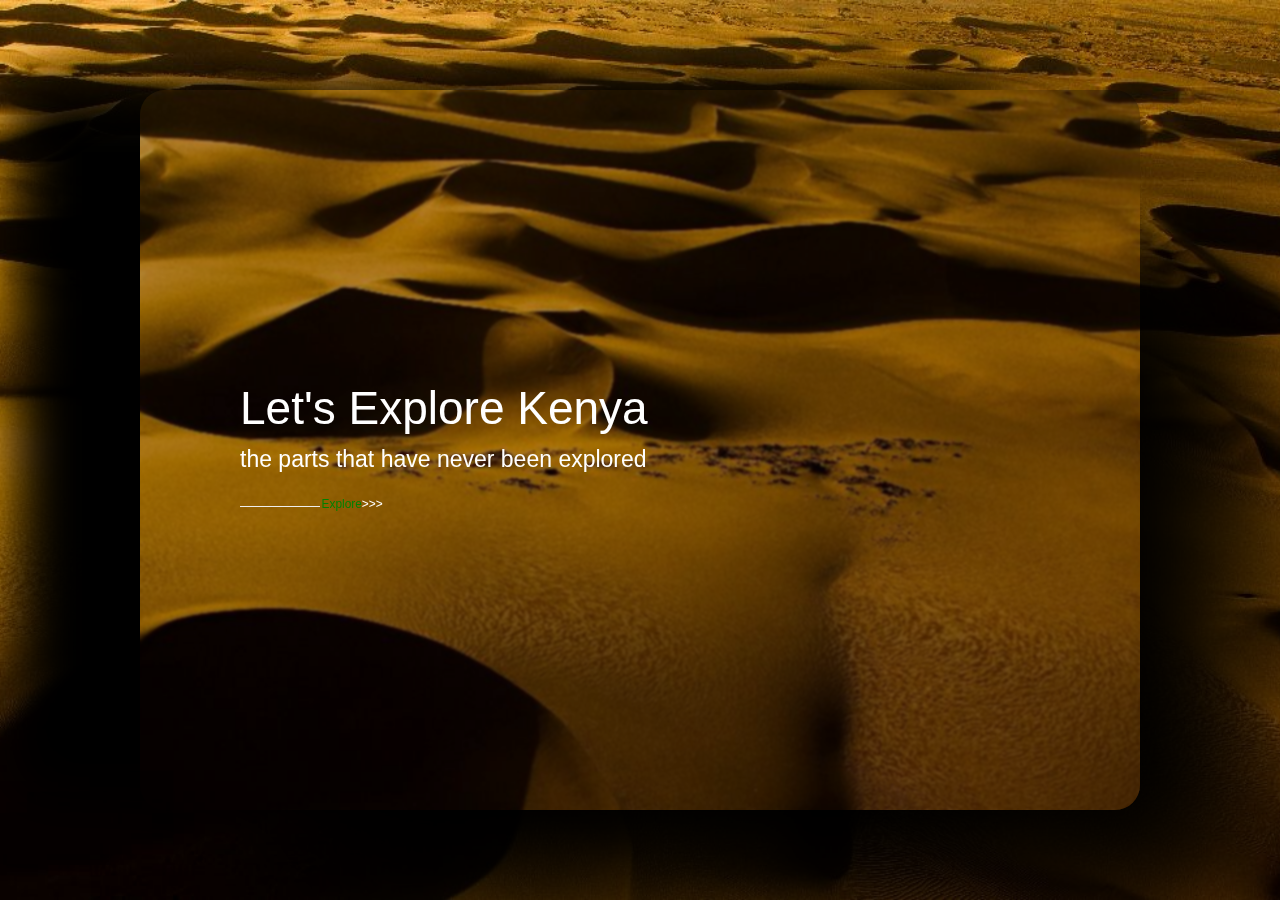
==== index.html @ cac87446 "ft:add landing page" ====
<!DOCTYPE html>
<html lang="en">
<head>
    <meta charset="UTF-8">
    <meta http-equiv="X-UA-Compatible" content="IE=edge">
    <meta name="viewport" content="width=device-width, initial-scale=1.0">
    <title>Project Discove</title>
<link rel="stylesheet" href="https://cdn.jsdelivr.net/npm/bootstrap@3.3.7/dist/css/bootstrap.min.css" integrity="sha384-BVYiiSIFeK1dGmJRAkycuHAHRg32OmUcww7on3RYdg4Va+PmSTsz/K68vbdEjh4u" crossorigin="anonymous">
<link rel="stylesheet" href="css/landing.css">
</head>
<body>
    <section class="container-fluid" id="landing">
            <div class="glass">
                <div class="content">
                    <h4 class="heading">Let's Explore Kenya</h4>
                    <p class="sHeading">the parts that have never been explored</p>
                    <div class="explore">
                        <hr width="80px">
                        <small>Explore <p id="move">>>></p></small>

                    </div>
                </div>
            </div>






    </section>

    <script src="js/landing.js"></script>
</body>
</html>
---- css/landing.css ----
*{
    margin: 0;
    padding: 0;
    box-sizing: border-box;
}

#landing{
    height: 100vh;
    background-image: url(../images/landing.jpeg);
    background-repeat: no-repeat;
    background-position: center;
    background-size: cover;
    display: flex;
    align-items: center;
    justify-content: center;
}

.glass{
    height: 80%;
    width: 80%;
    background-color: rgba(0, 0, 0, .30);
    backdrop-filter: blur(1px);
     box-shadow: 130px 120px 150px black, 
                -130px -10px 60px #000;
     border-radius: 25px;
     display: flex;
     align-items: center;
     /* justify-content: center; */
}

.content{
    position: relative;
    left: 10%;
    color: white;
}
.explore{
    display: flex;
    position: relative;
    margin-top: 0;
    

}
small{
    position: absolute;
    top:25%;
    left:20%;
    color: green;
    cursor: pointer;
    
}
h4{
    font-size: 46px;
}
.sHeading{
     font-size: 23px; 
   
}

#move{
    position: absolute;
    color: white;
    animation: move 1s linear infinite;
    top: -4%;
    left: 100%;

}

/* @keyframes move{
    from {transform: translateX(0)}
    to{transform: translateX(20px)}
} */
@keyframes move{
    from{transform: translateX(6px);}
    to{transform: translateX(50px);}

}
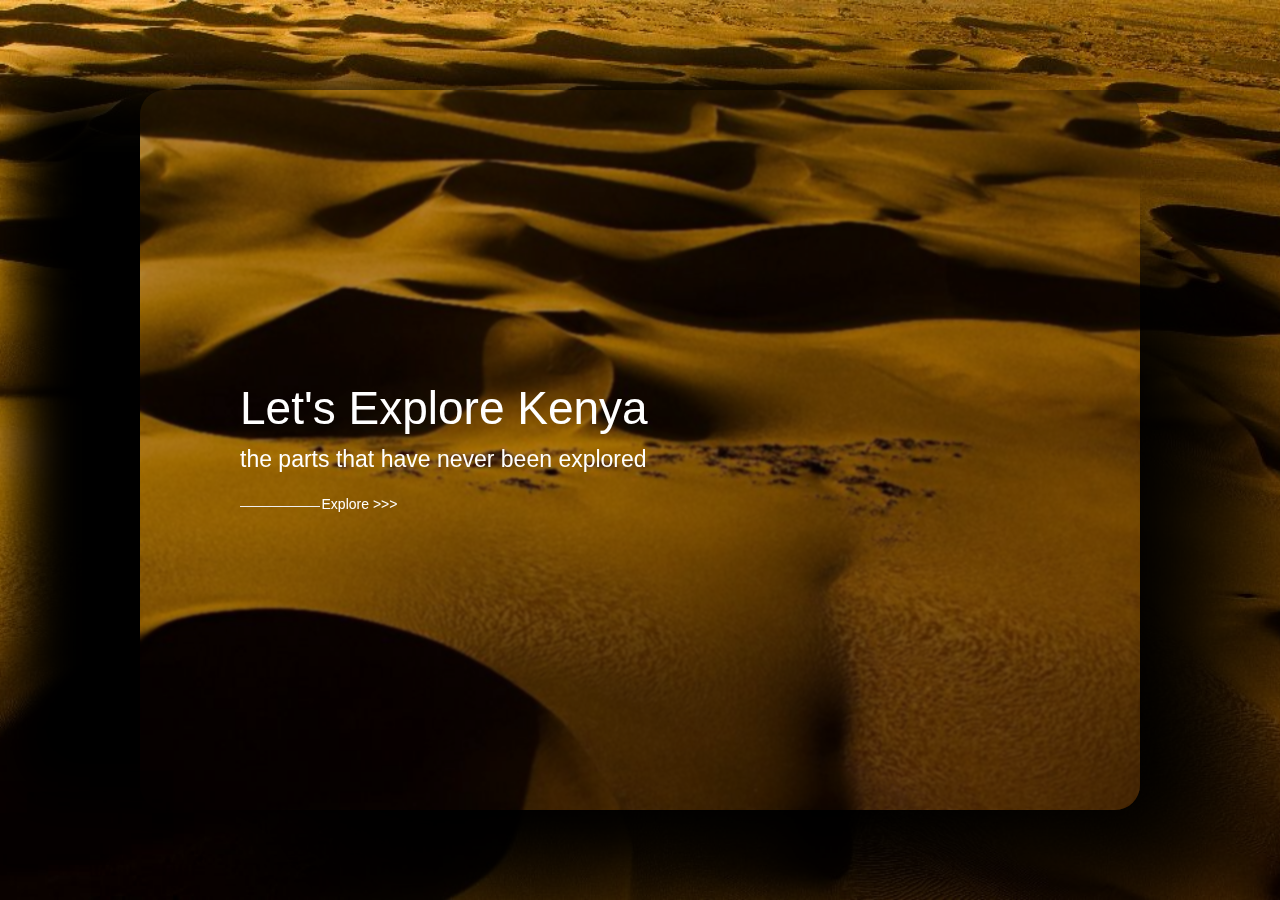
==== commit 8b7b3913: "Add all files except scenery" ====
--- a/index.html
+++ b/index.html
@@ -16,8 +16,8 @@
                     <p class="sHeading">the parts that have never been explored</p>
                     <div class="explore">
                         <hr width="80px">
-                        <small>Explore <p id="move">>>></p></small>
-
+                        <a href="dashboard.html"><p id="move">Explore >>></p></a> 
+                        
                     </div>
                 </div>
             </div>
--- a/css/landing.css
+++ b/css/landing.css
@@ -60,10 +60,12 @@
     position: absolute;
     color: white;
     animation: move 1s linear infinite;
-    top: -4%;
-    left: 100%;
+    top: 19%;
+    left: 20%;
+    transition: all .15s ease-in-out;
 
 }
+
 
 /* @keyframes move{
     from {transform: translateX(0)}
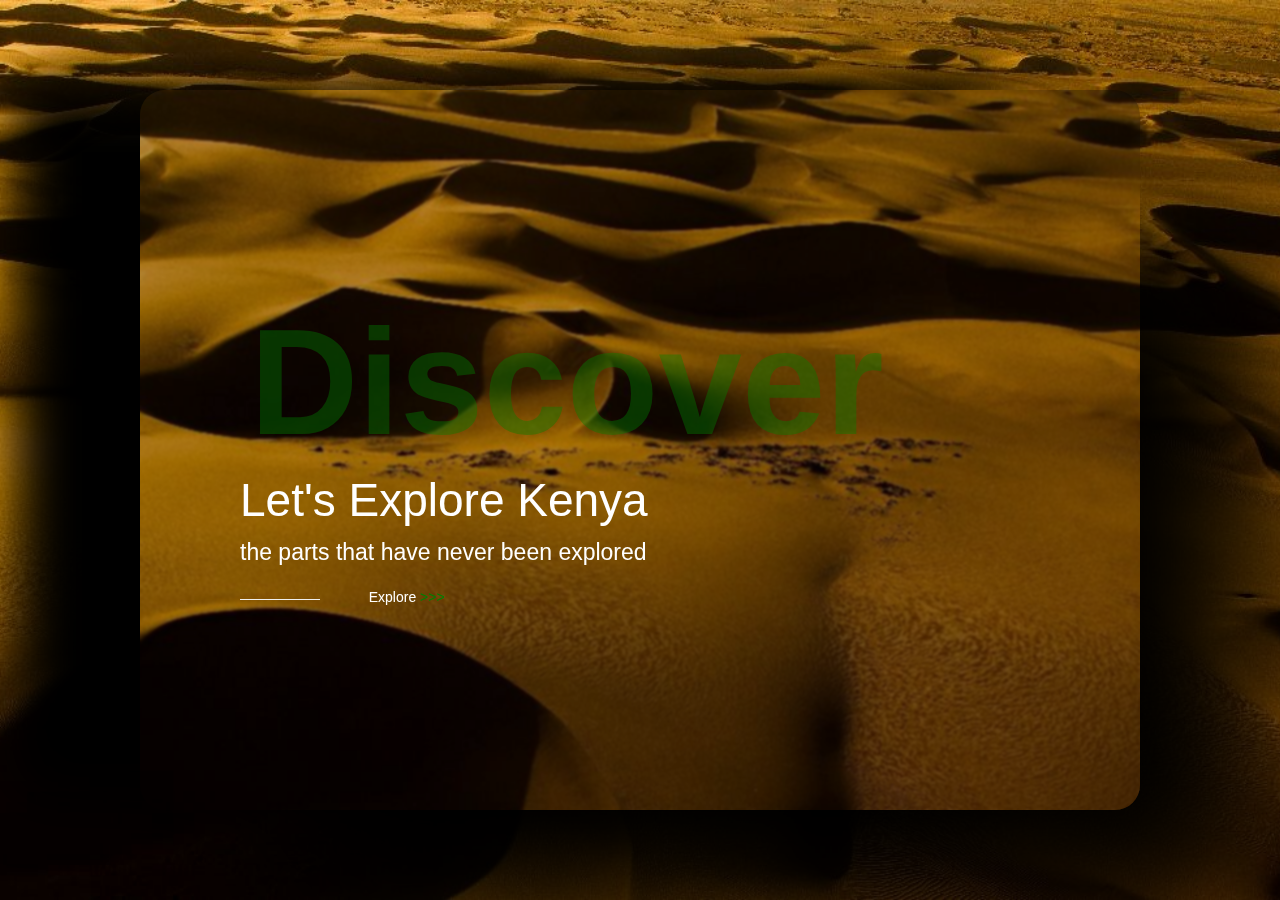
==== commit 1f7f2780: "polish js" ====
--- a/index.html
+++ b/index.html
@@ -4,7 +4,7 @@
     <meta charset="UTF-8">
     <meta http-equiv="X-UA-Compatible" content="IE=edge">
     <meta name="viewport" content="width=device-width, initial-scale=1.0">
-    <title>Project Discove</title>
+    <title>Project Discover</title>
 <link rel="stylesheet" href="https://cdn.jsdelivr.net/npm/bootstrap@3.3.7/dist/css/bootstrap.min.css" integrity="sha384-BVYiiSIFeK1dGmJRAkycuHAHRg32OmUcww7on3RYdg4Va+PmSTsz/K68vbdEjh4u" crossorigin="anonymous">
 <link rel="stylesheet" href="css/landing.css">
 </head>
@@ -12,11 +12,12 @@
     <section class="container-fluid" id="landing">
             <div class="glass">
                 <div class="content">
+                    <h1 id="header">Discover</h1>
                     <h4 class="heading">Let's Explore Kenya</h4>
                     <p class="sHeading">the parts that have never been explored</p>
                     <div class="explore">
                         <hr width="80px">
-                        <a href="dashboard.html"><p id="move">Explore >>></p></a> 
+                        <a href="dashboard.html"><p id="move">Explore <span>>>></span></p></a> 
                         
                     </div>
                 </div>
--- a/css/landing.css
+++ b/css/landing.css
@@ -59,13 +59,17 @@
 #move{
     position: absolute;
     color: white;
-    animation: move 1s linear infinite;
     top: 19%;
     left: 20%;
     transition: all .15s ease-in-out;
+    animation: move 1s linear infinite;
+
 
 }
+#move span {
+    color: green;
 
+}
 
 /* @keyframes move{
     from {transform: translateX(0)}
@@ -75,4 +79,12 @@
     from{transform: translateX(6px);}
     to{transform: translateX(50px);}
 
+}
+
+#header{
+    opacity: 0.4;
+    font-size: 150px;
+    font-weight: 800;
+    margin-left: 10px;
+    color: green;
 }